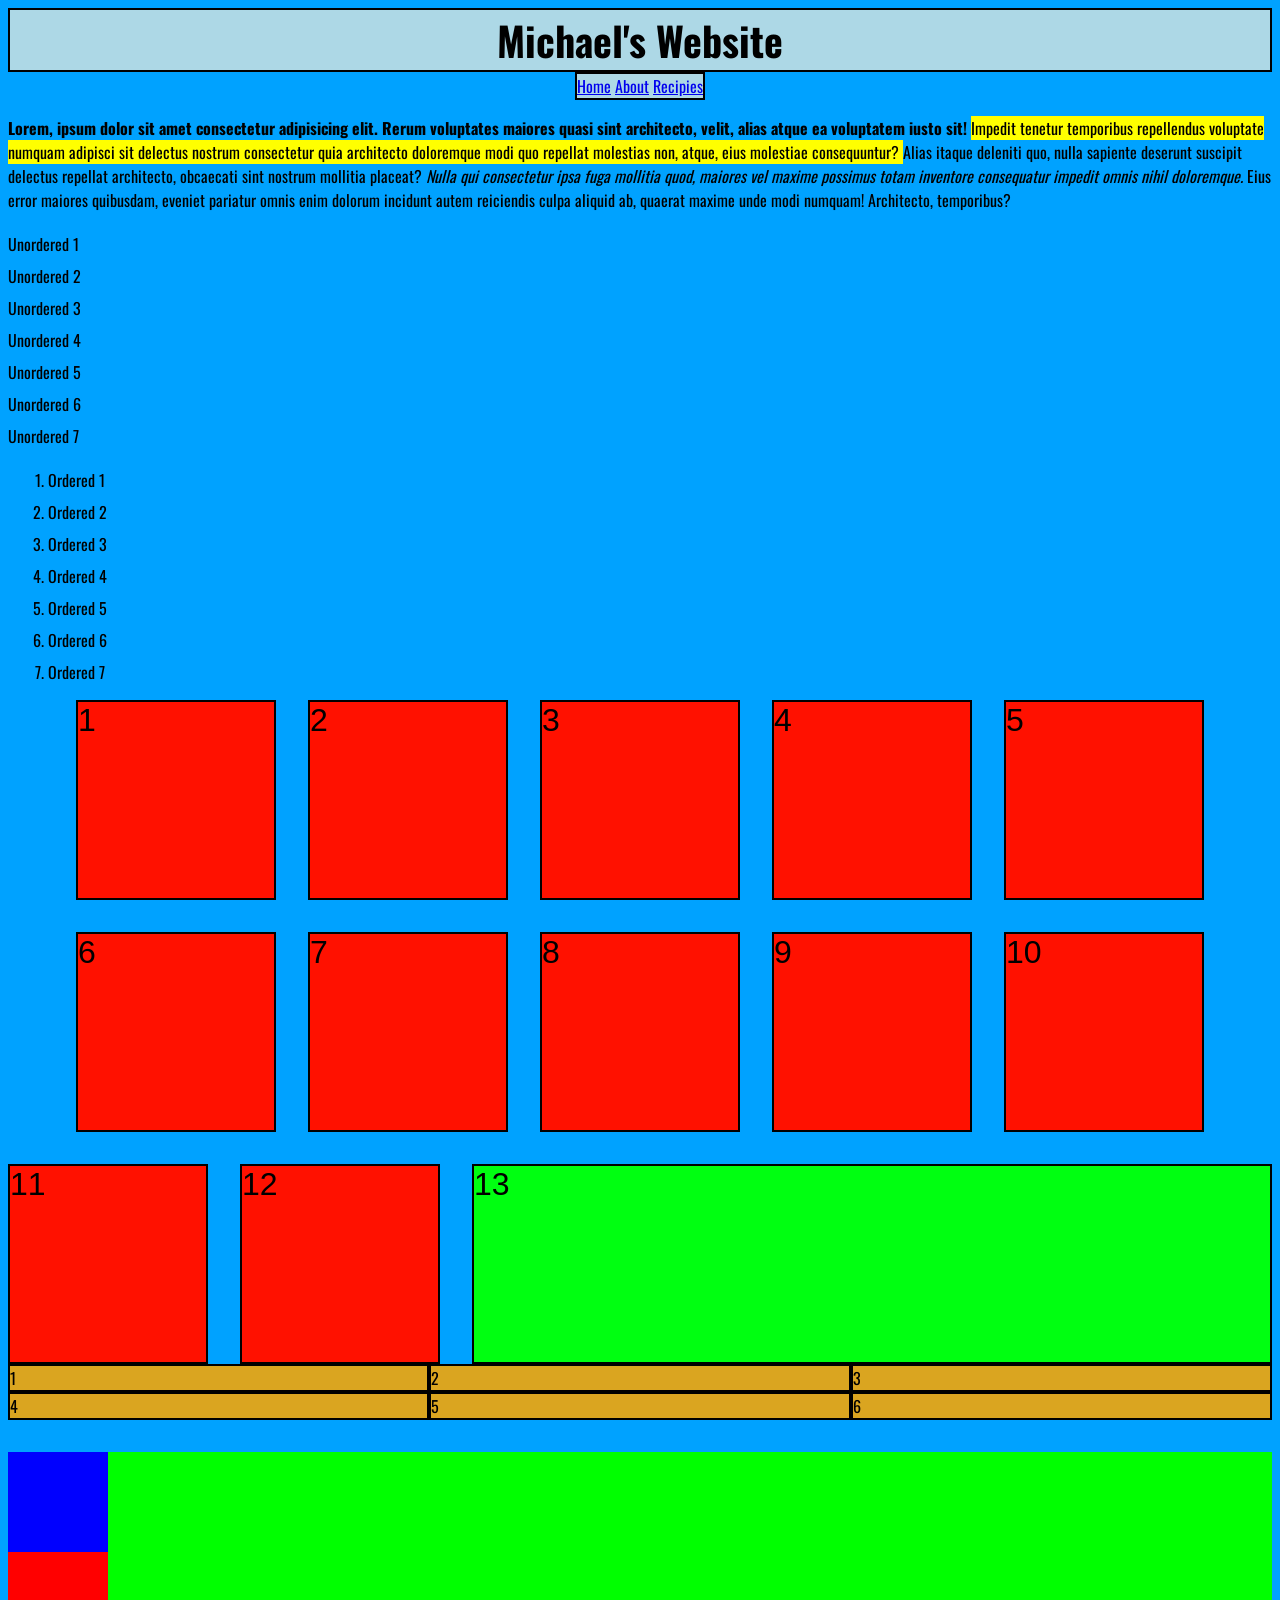
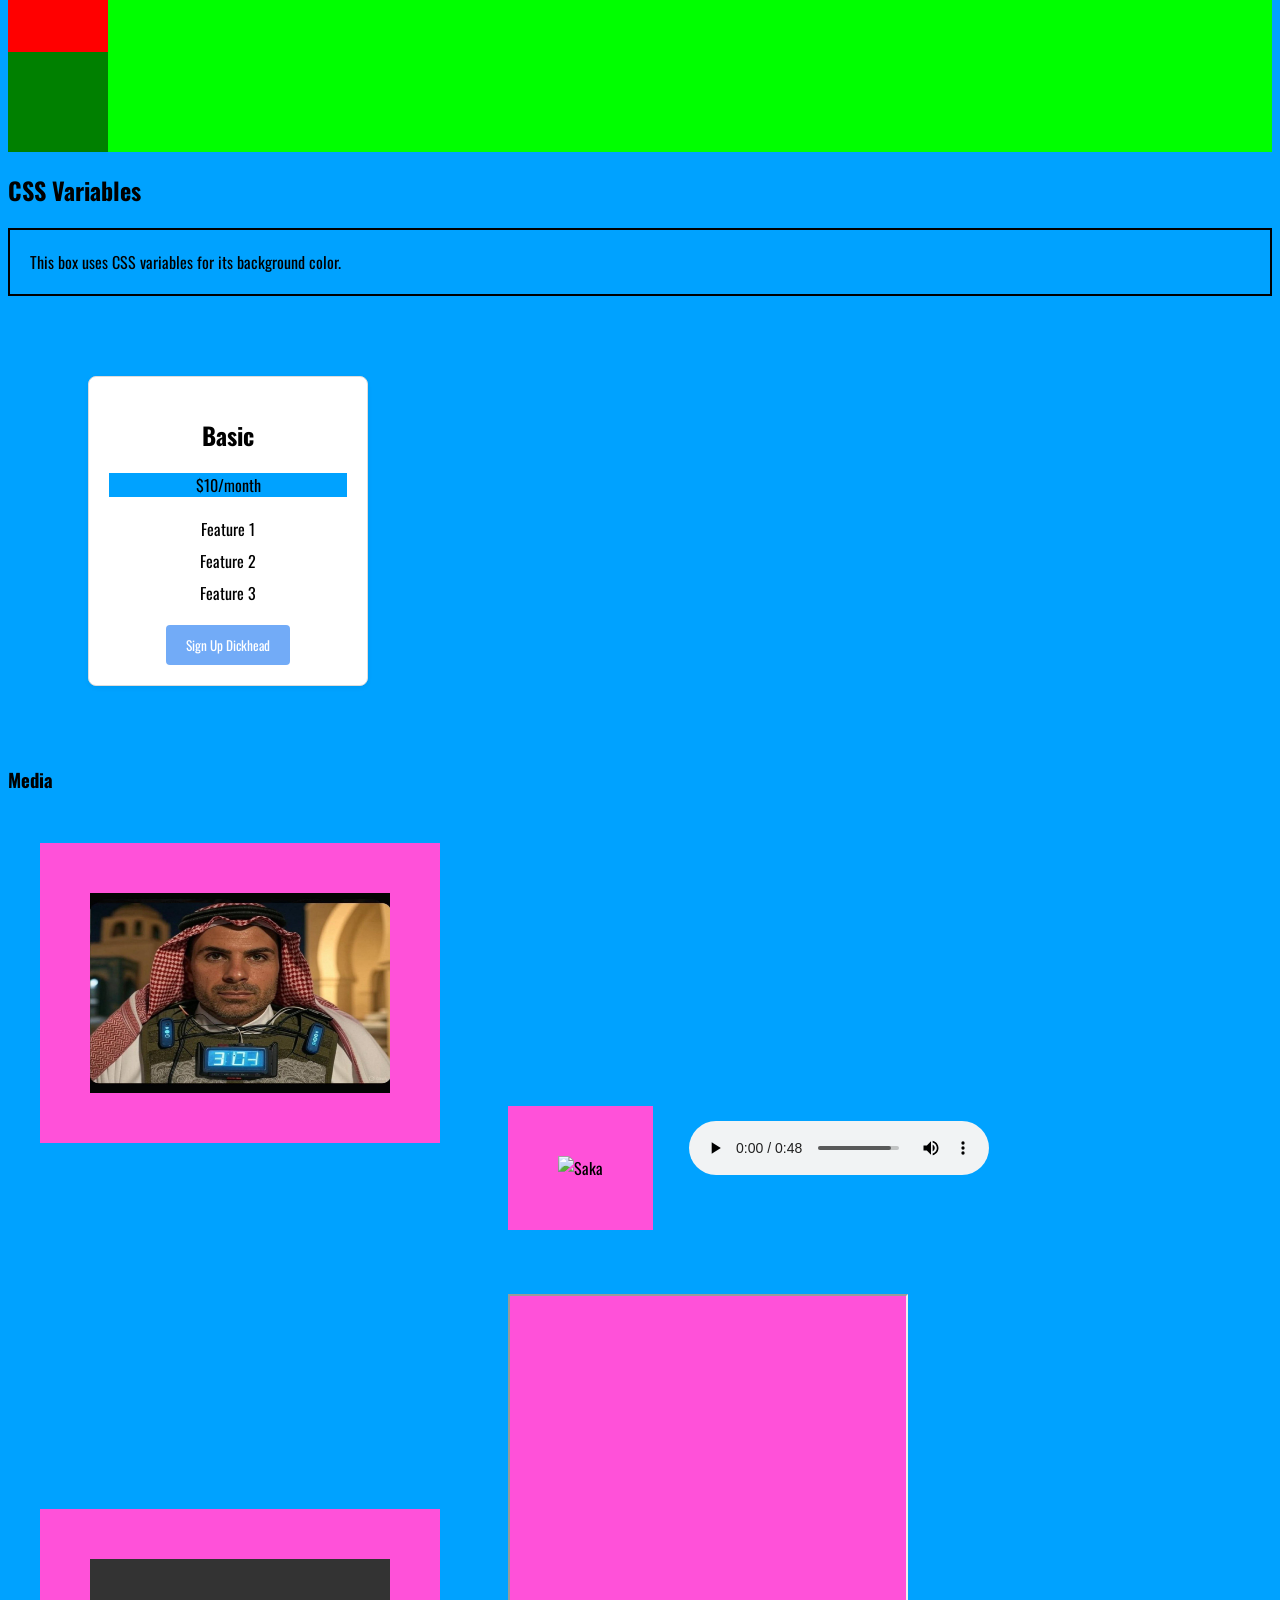
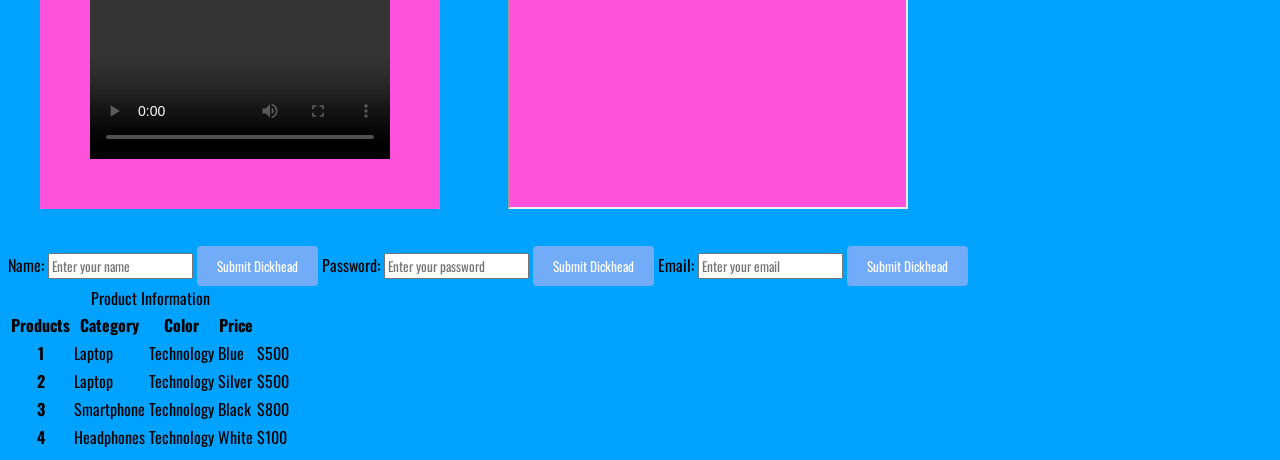
==== index.html @ a22b7fb4 "first commit" ====
<!doctype html>
<html lang="en">
  <head>
    <title>Michael's Website</title>
    <meta charset="UTF-8" />
    <meta name="viewport" content="width=device-width, initial-scale=1.0" />
    <link rel="stylesheet" href="Styles/style.css" />
  </head>

  <body>
    <header>
      <h1 id="main-title">Michael's Website</h1>
    </header>

    <nav>
      <div class="nav-links">
        <div class="nav-link">
          <a href="#">Home</a>
          <a href="/Pages/aboutme.html">About</a>
          <a href="/Pages/recipiepage.html">Recipies</a>
        </div>
      </div>
    </nav>

    <main>
      <p>
        <strong>
          Lorem, ipsum dolor sit amet consectetur adipisicing elit. Rerum
          voluptates maiores quasi sint architecto, velit, alias atque ea
          voluptatem iusto sit!
        </strong>
        <mark>
          Impedit tenetur temporibus repellendus voluptate numquam adipisci sit
          delectus nostrum consectetur quia architecto doloremque modi quo
          repellat molestias non, atque, eius molestiae consequuntur?
        </mark>
        Alias itaque deleniti quo, nulla sapiente deserunt suscipit delectus
        repellat architecto, obcaecati sint nostrum mollitia placeat?
        <em>
          Nulla qui consectetur ipsa fuga mollitia quod, maiores vel maxime
          possimus totam inventore consequatur impedit omnis nihil doloremque.
        </em>
        Eius error maiores quibusdam, eveniet pariatur omnis enim dolorum
        incidunt autem reiciendis culpa aliquid ab, quaerat maxime unde modi
        numquam! Architecto, temporibus?
      </p>

      <!-- Ordered and Unordered Lists -->
      <ul>
        <li>Unordered 1</li>
        <li>Unordered 2</li>
        <li>Unordered 3</li>
        <li>Unordered 4</li>
        <li>Unordered 5</li>
        <li>Unordered 6</li>
        <li>Unordered 7</li>
      </ul>

      <ol>
        <li>Ordered 1</li>
        <li>Ordered 2</li>
        <li>Ordered 3</li>
        <li>Ordered 4</li>
        <li>Ordered 5</li>
        <li>Ordered 6</li>
        <li>Ordered 7</li>
      </ol>

      <!-- Flexbox Example -->
      <div class="boxes">
        <div class="box">1</div>
        <div class="box">2</div>
        <div class="box">3</div>
        <div class="box">4</div>
        <div class="box">5</div>
        <div class="box">6</div>
        <div class="box">7</div>
        <div class="box">8</div>
        <div class="box">9</div>
        <div class="box">10</div>
        <div class="box">11</div>
        <div class="box">12</div>
        <div class="important-box">13</div>
      </div>

      <!-- CSS Grid Example -->
      <div class="grid-container">
        <div class="grid-item">1</div>
        <div class="grid-item">2</div>
        <div class="grid-item">3</div>
        <div class="grid-item">4</div>
        <div class="grid-item">5</div>
        <div class="grid-item">6</div>
      </div>

      <!-- Media Queries Example -->
      <div class="squares">
        <div class="blue"></div>
        <div class="red"></div>
        <div class="green"></div>
      </div>

      <h2>CSS Variables</h2>
      <div class="variable-box">
        <div class="variable-content">
          This box uses CSS variables for its background color.
        </div>
      </div>

      <!-- Psudo-Classes Example -->
      <div class="pricing-container">
        <div class="card">
          <h2>Basic</h2>
          <p>$10/month</p>
          <ul>
            <li>Feature 1</li>
            <li>Feature 2</li>
            <li>Feature 3</li>
          </ul>
          <button>Sign Up</button>
        </div>
      </div>

      <!--Media-->
      <h3>Media</h3>
      <img
        src="Media/Arteta.png"
        alt="ArtetaPic"
        width="350"
        height="300"
        title="Arteta PFP"
      />
      <img
        src="https://images.lbc.co.uk/images/793485?crop=16_9&width=660&relax=1&format=webp&signature=6RlPh6dZRIyJMX7gRuEBl19PVJM="
        alt="Saka"
        height="300"
        width="350"
        title="Bukayo Saka"
        loading="lazy"
      />
      <audio src="Media/ALive.mp3" controls></audio>

      <video
        src="Media/ArtetaVid.mp4"
        controls
        width="350"
        height="300"
        title="Arteta Video"
      ></video>

      <iframe
        src="https://www.youtube.com/embed/uBAbvKKgpPs"
        width="560"
        height="515"
        allowfullscreen
      ></iframe>

      <!--Forms-->
      <form action="#">
        <label for="name">Name:</label>
        <input
          type="text"
          id="name"
          name="name"
          required
          placeholder="Enter your name"
        />
        <button type="submit">Submit</button>
        <label for="password">Password:</label>
        <input
          type="password"
          id="password"
          name="password"
          required
          placeholder="Enter your password"
        />
        <button type="submit">Submit</button>
        <label for="email">Email:</label>
        <input
          type="email"
          id="email"
          name="email"
          required
          placeholder="Enter your email"
        />
        <button type="submit">Submit</button>
      </form>

      <!--Tables-->
      <table>
        <caption>
          Product Information
        </caption>
        <tr>
          <th scope="col">Products</th>
          <th scope="col">Category</th>
          <th scope="col">Color</th>
          <th scope="col">Price</th>
        </tr>
        <tr>
          <th scope="row">1</th>
          <td scope="row">Laptop</td>
          <td scope="row">Technology</td>
          <td scope="row">Blue</td>
          <td scope="row">$500</td>
        </tr>
        <tr>
          <th scope="row">2</th>
          <td scope="row">Laptop</td>
          <td scope="row">Technology</td>
          <td scope="row">Silver</td>
          <td scope="row">$500</td>
        </tr>
        <tr>
          <th scope="row">3</th>
          <td scope="row">Smartphone</td>
          <td scope="row">Technology</td>
          <td scope="row">Black</td>
          <td scope="row">$800</td>
        </tr>
        <tr>
          <th scope="row">4</th>
          <td scope="row">Headphones</td>
          <td scope="row">Technology</td>
          <td scope="row">White</td>
          <td scope="row">$100</td>
        </tr>
      </table>
    </main>
  </body>
</html>
---- Styles/style.css ----
/* Declaring Fonts */
@import url("https://fonts.googleapis.com/css2?family=Cinzel:wght@400..900&family=Isometra&family=Oswald:wght@200..700&display=swap");

/* CSS Variables */
:root {
  --primary-color: rgb(0, 162, 255);
  --secondary-color: rgb(255, 81, 217);
  --button-primary-color: rgb(114, 171, 247);
  --button-secondary-color: rgb(247, 238, 114);
}

body {
  background-color: var(--primary-color);
}
* {
  box-sizing: border-box;
  font-family: Oswald, sans-serif;
}

img {
  width: 400px;
  margin: 2rem;
  padding: 50px;
  background-color: rgb(255, 81, 217);
}

video {
  width: 400px;
  margin: 2rem;
  padding: 50px;
  background-color: rgb(255, 81, 217);
}

iframe {
  width: 400px;
  margin: 2rem;
  padding: 50px;
  background-color: rgb(255, 81, 217);
}

#main-title {
  position: sticky;
  top: 0;
  left: 0;
  width: 100%;
  margin: 0;
  height: 4rem;
  border: 2px solid black;
  text-align: center;
  font-size: 2.5rem;
  background-color: lightblue;
  z-index: 1;
}

p {
  position: relative;
  background-color: var(--primary-color);
}

.nav-link {
  background-color: lightblue;
  border: 2px solid black;
}

.nav-links {
  display: flex;
  justify-content: center;
  gap: 10rem;
}

.boxes {
  display: flex;
  gap: 2rem;
  justify-content: center;
  flex-wrap: wrap;
  flex: 1;
}

.box {
  font-family: Isometra, sans-serif;
  height: 200px;
  width: 200px;
  border: 2px solid black;
  background-color: rgb(255, 17, 0);
  font-size: 2rem;
}

.important-box {
  font-family: Isometra, sans-serif;
  height: 200px;
  width: 200px;
  border: 2px solid black;
  background-color: rgb(0, 255, 17);
  font-size: 2rem;
  flex: 1;
}

.grid-container {
  display: grid;
  grid-template-columns: repeat(3, 1fr);
}

.grid-item {
  border: 2px solid black;
  background-color: goldenrod;
}

.squares {
  margin-top: 2rem;
}

.blue {
  background-color: blue;
  width: 100px;
  height: 100px;
}

.red {
  background-color: red;
  width: 100px;
  height: 100px;
}

.green {
  background-color: green;
  width: 100px;
  height: 100px;
}

@media (min-width: 1000px) {
  .squares {
    background-color: lime;
  }
}

.variable-box {
  background-color: var(--primary-color);
  padding: 20px;
  border: 2px solid black;
}

/* Psudo Classes Example CSS */
.pricinng-container {
  display: flex;
  flex-wrap: wrap;
  gap: 20px;
  justify-content: center;
}
ul {
  list-style: none;
  padding: 0;
  margin: 20px 0;
}

li {
  margin: 8px 0;
}

button {
  background: var(--button-primary-color);
  color: white;
  border: none;
  padding: 10px 20px;
  border-radius: 4px;
  cursor: pointer;
  transition: all 1.25s
    linear(
      0 0%,
      0.22 2.1% 2.1%,
      0.86 6.5%,
      1.11 8.6%,
      1.3 10.7%,
      1.35 11.8%,
      1.37 12.9%,
      1.37 13.7%,
      1.36 14.5%,
      1.32 16.2%,
      1.03 21.8%,
      0.94 24%,
      0.89 25.9%,
      0.88 26.85%,
      0.87 27.8%,
      0.87 29.25%,
      0.88 30.7%,
      0.91 32.4%,
      0.98 36.4%,
      1.01 38.3%,
      1.04 40.5%,
      1.05 42.7%,
      1.05 44.1%,
      1.04 45.7%,
      1 53.3%,
      0.99 55.4%,
      0.98 57.5%,
      0.99 60.7%,
      1 68.1%,
      1.01 72.2%,
      1 86.7%,
      1 100%
    )
    0s;
}

.card {
  margin: 5rem;
  background-color: white;
  border: 1px solid #ddd;
  border-radius: 8px;
  width: 280px;
  padding: 20px;
  text-align: center;
  box-shadow: 0 2px 5px rgba(0, 0, 0, 0.05);
}

.card:active {
  background-color: #f0ecec;
}

.card :hover {
  background-color: var(--button-secondary-color);
  transform: scale(1.3);
}

button::after {
  content: " Dickhead";
}
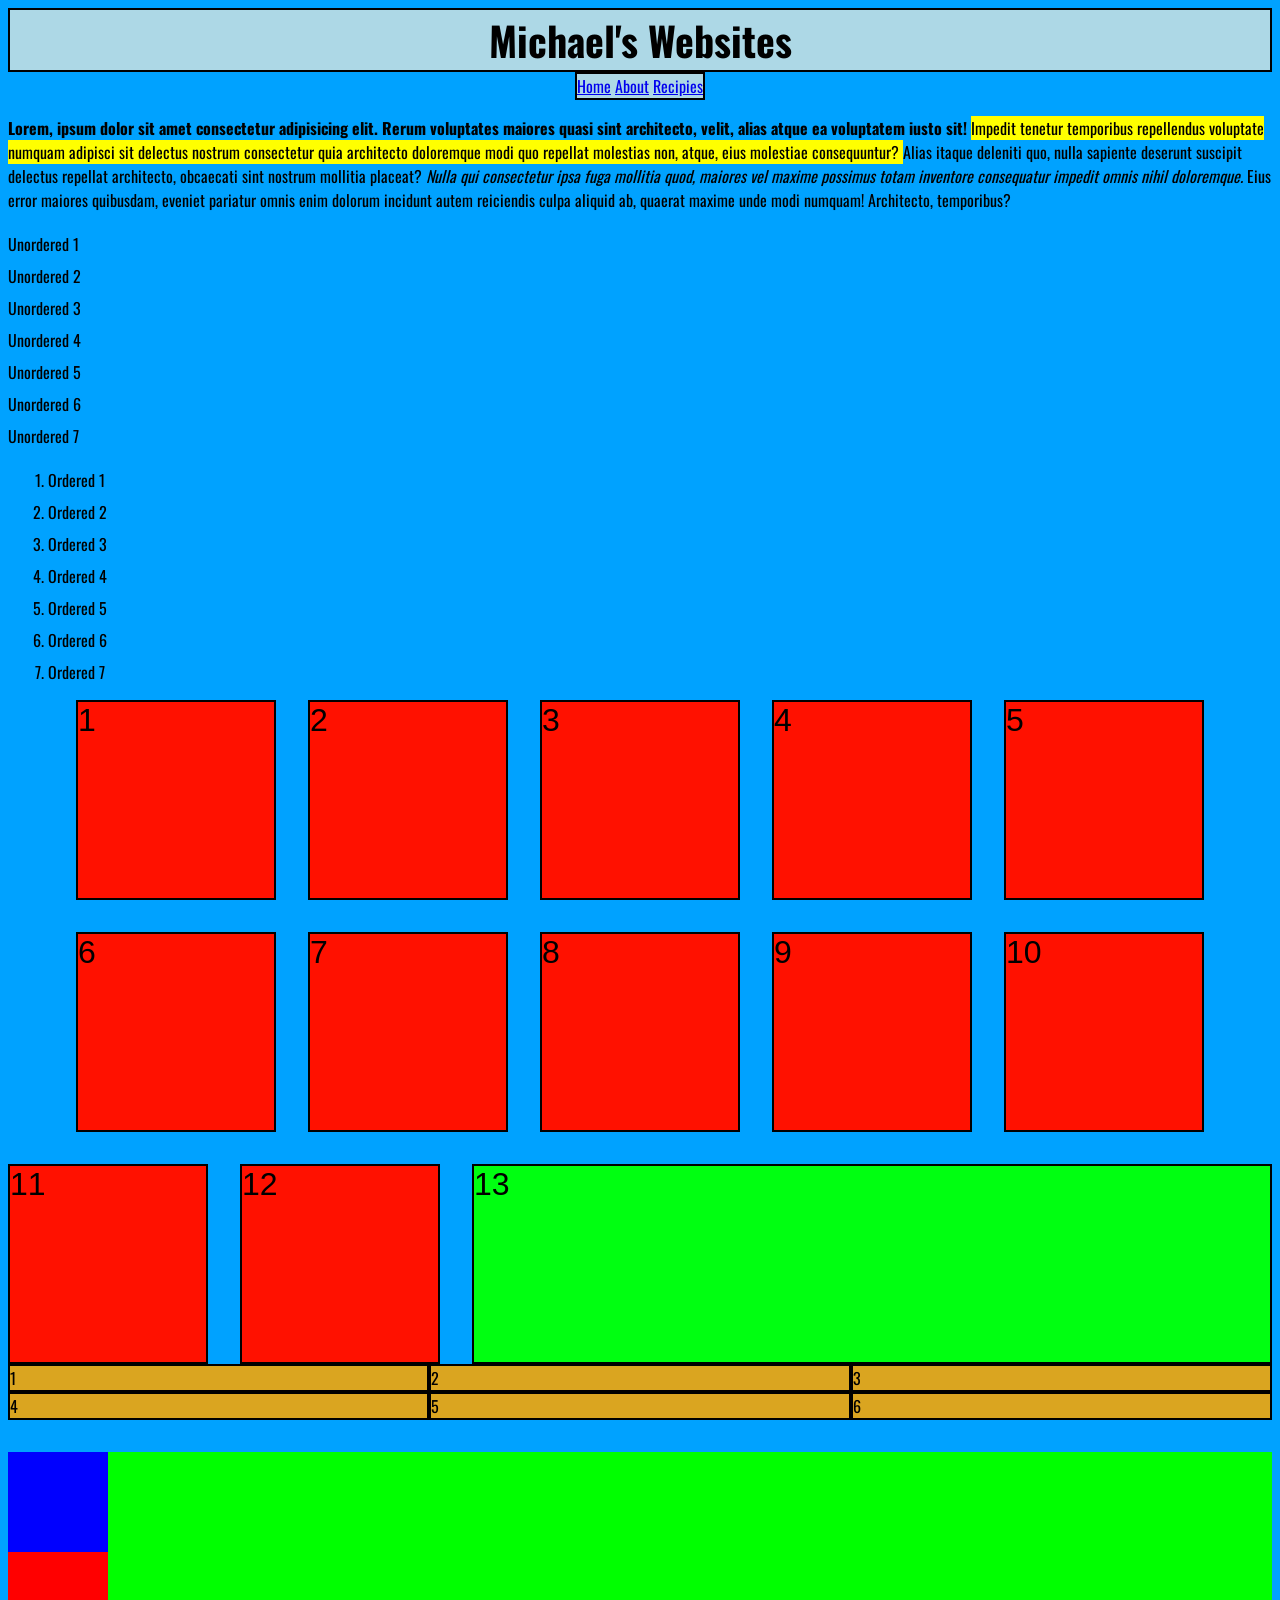
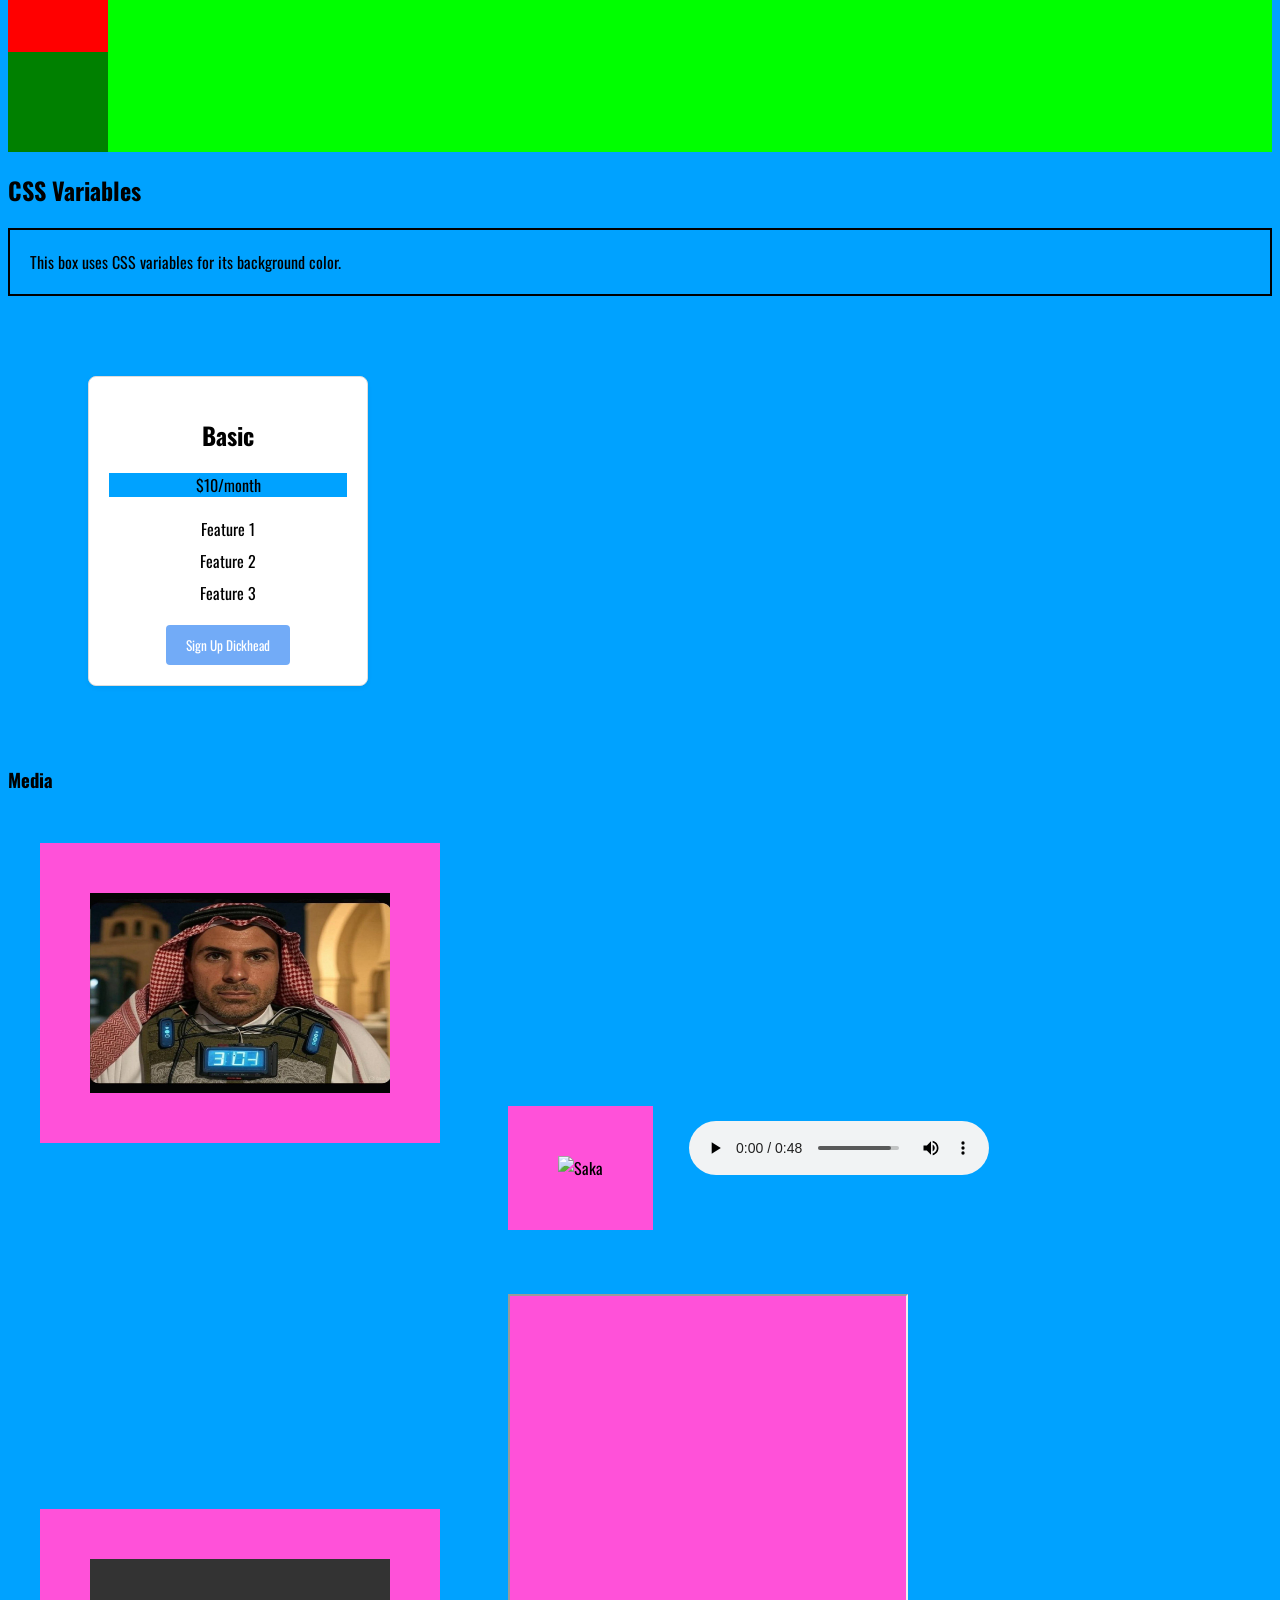
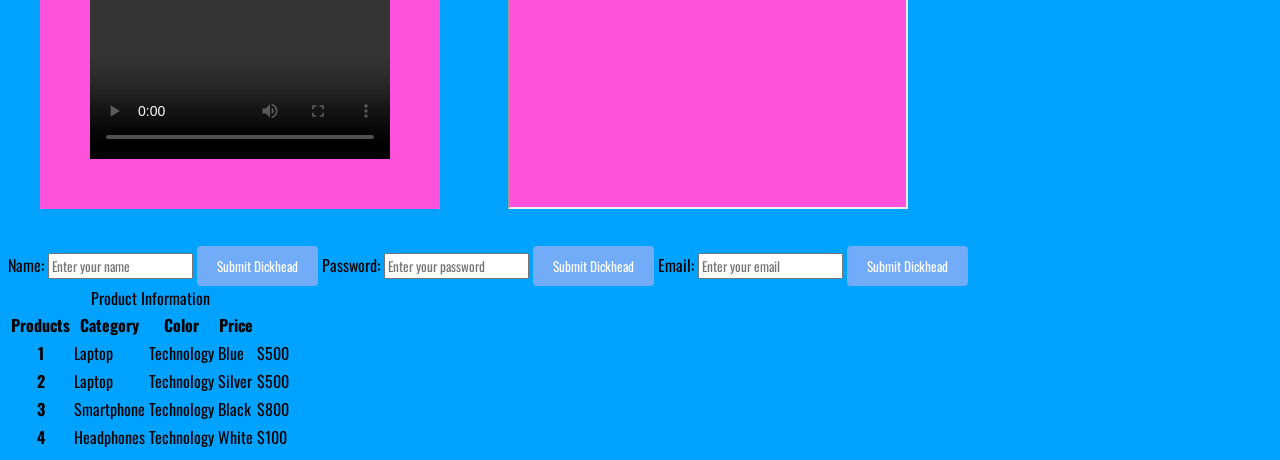
==== commit a035d42c: "First Commit to git" ====
--- a/index.html
+++ b/index.html
@@ -9,7 +9,7 @@
 
   <body>
     <header>
-      <h1 id="main-title">Michael's Website</h1>
+      <h1 id="main-title">Michael's Websites</h1>
     </header>
 
     <nav>
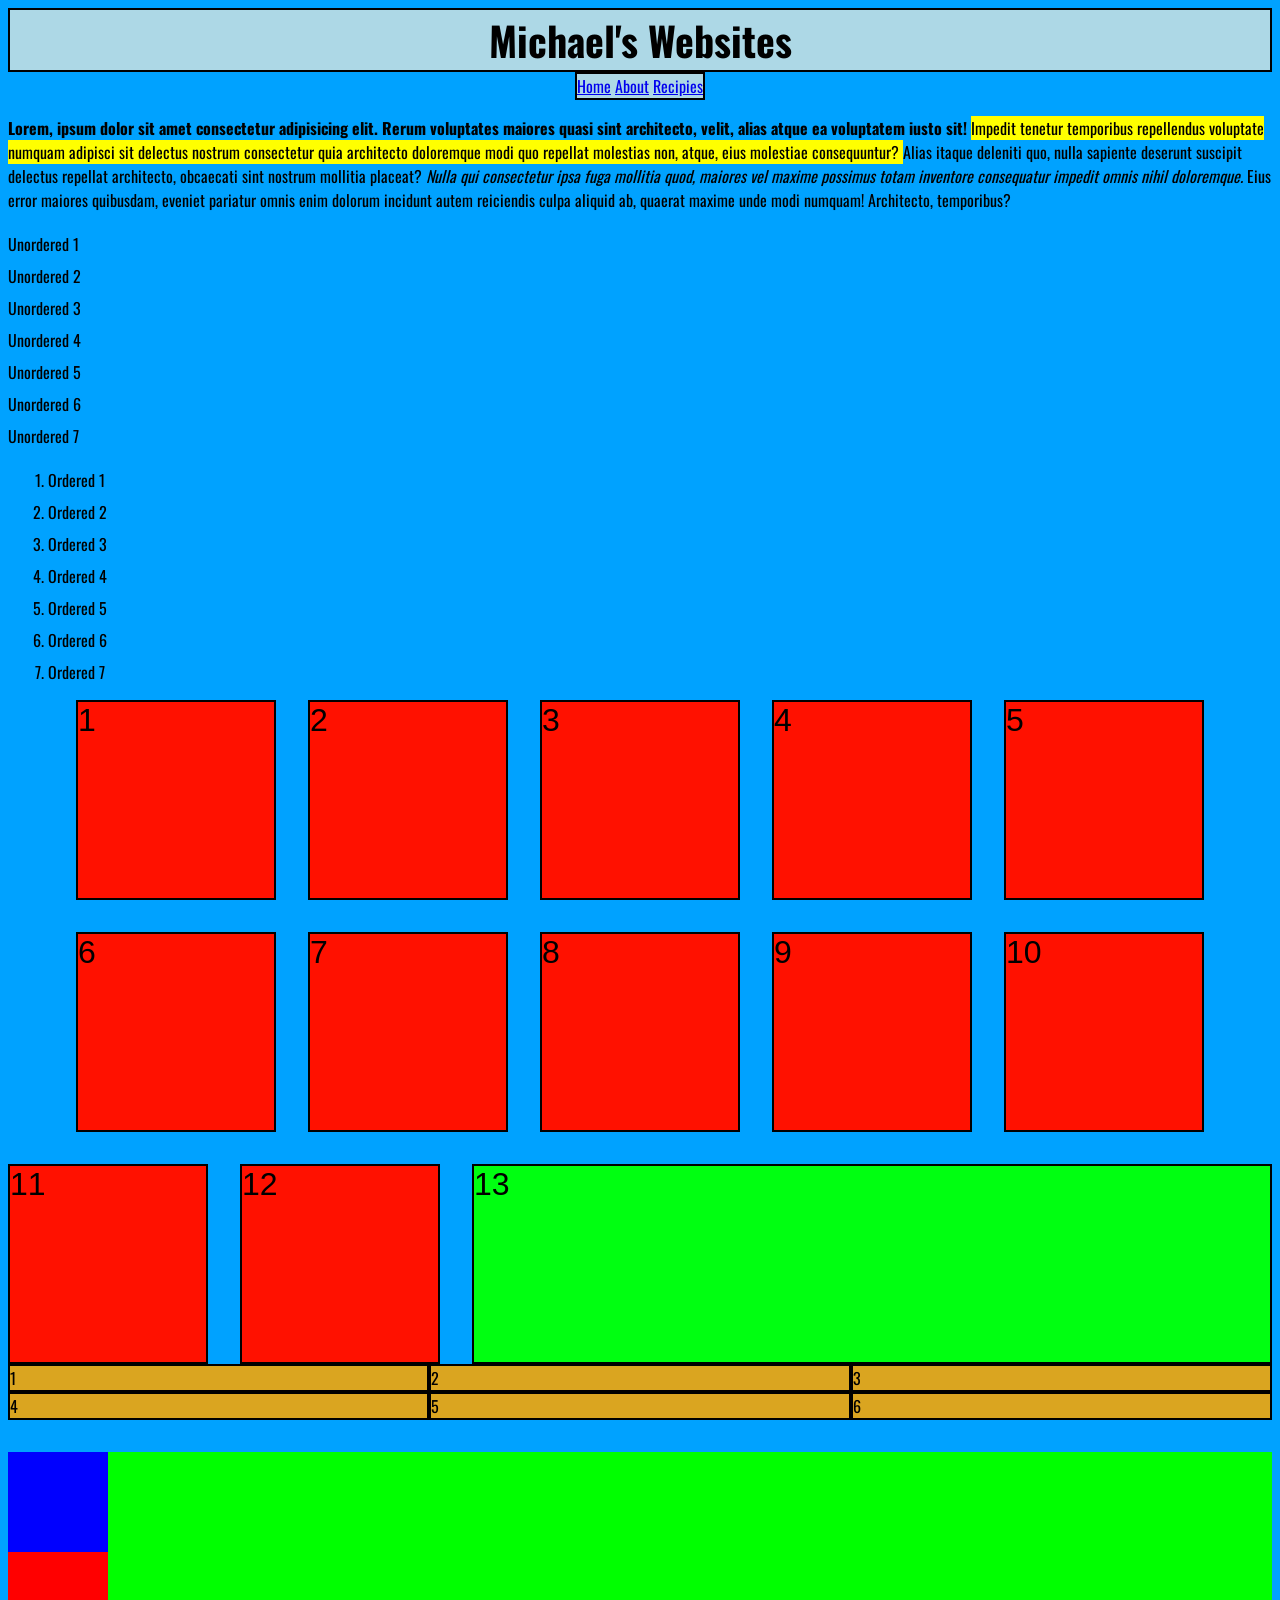
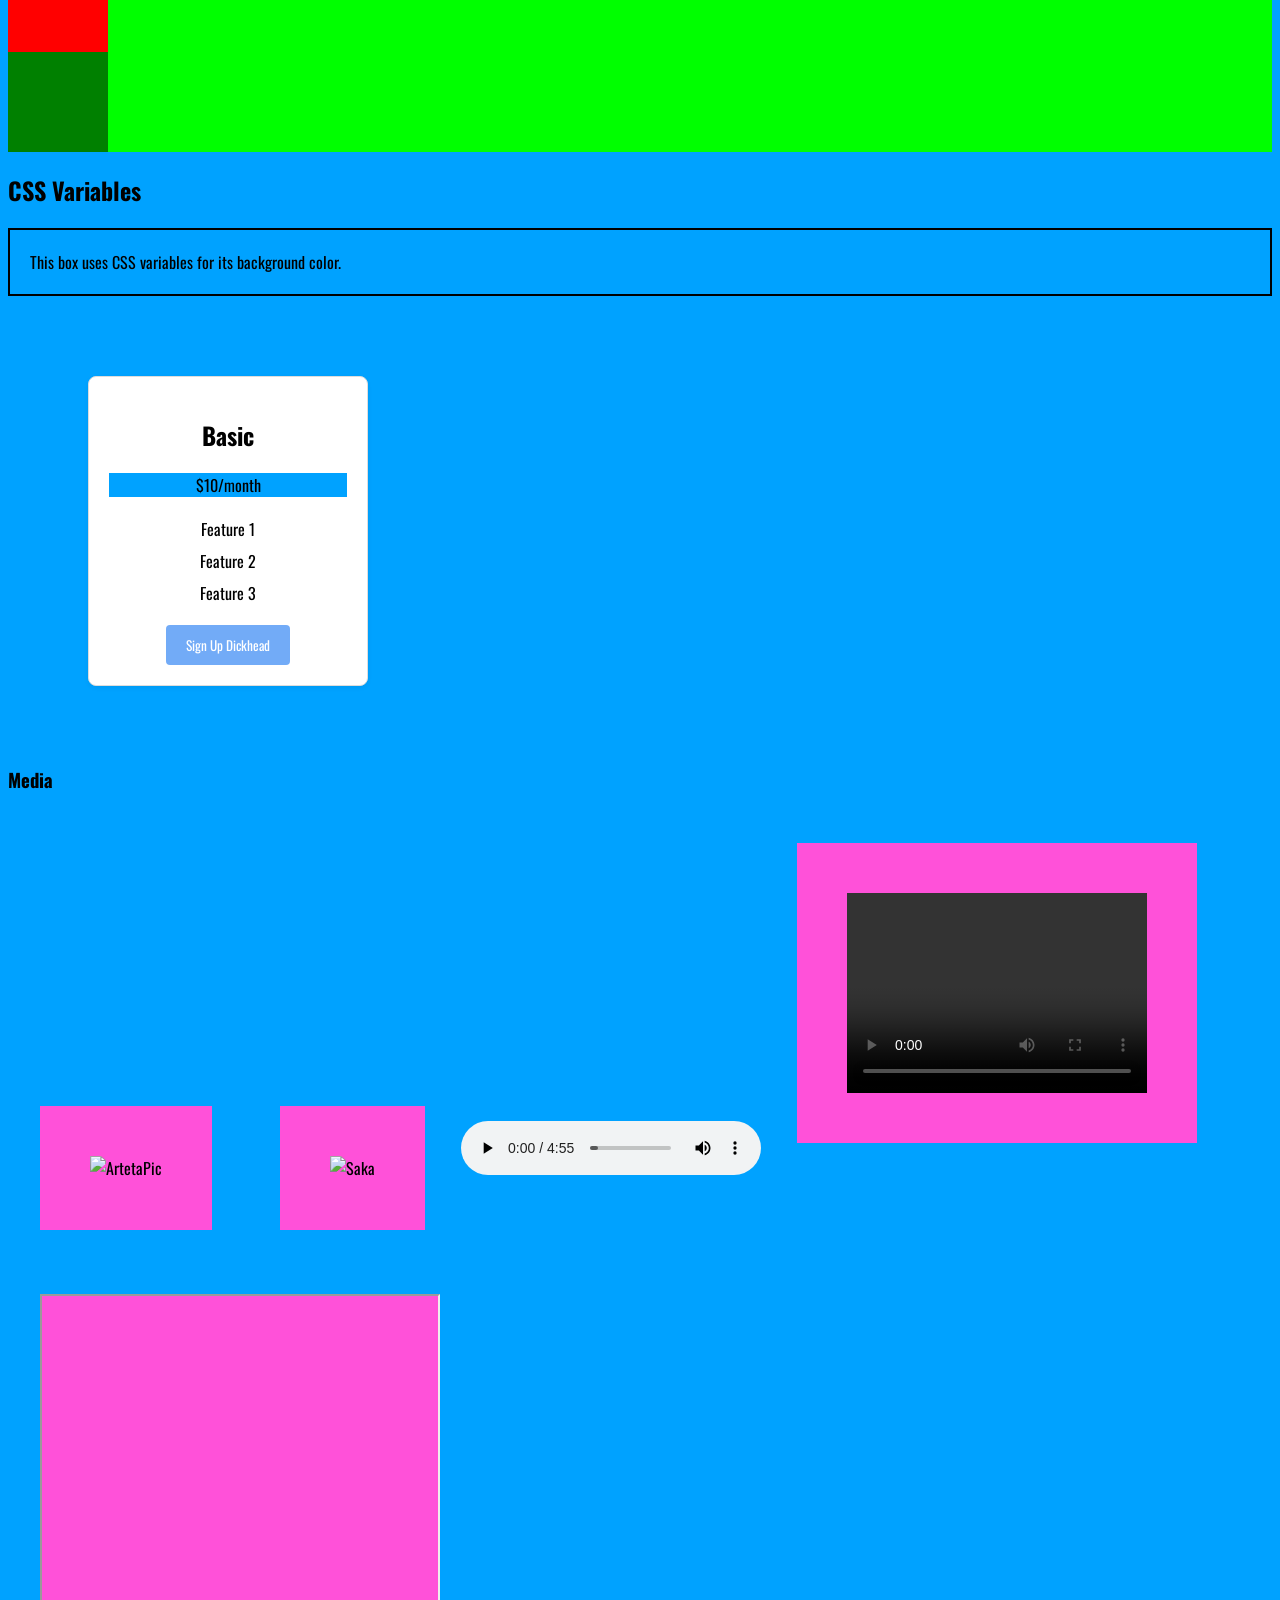
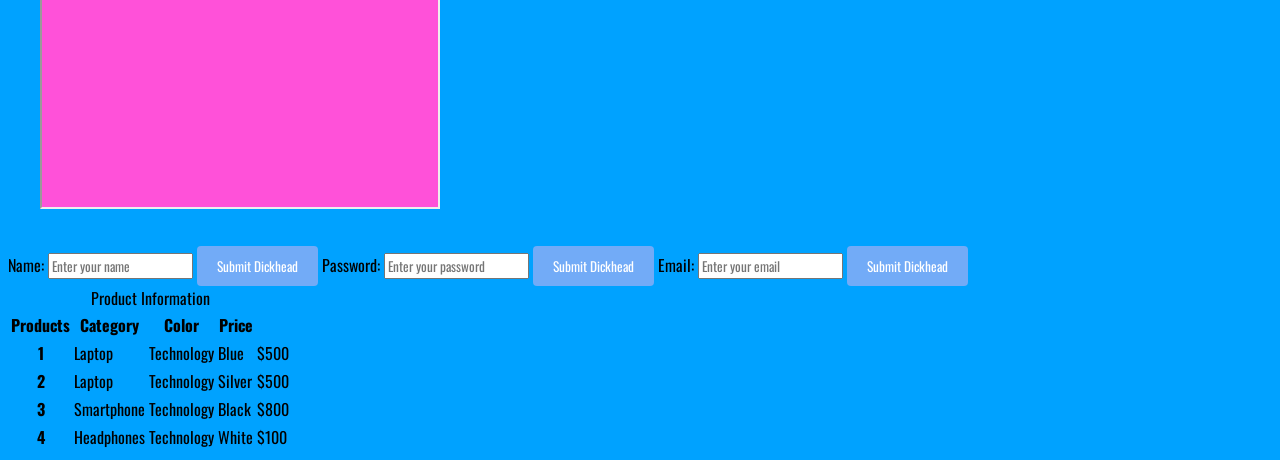
==== commit e930bfa3: "Remove unused media files and update media references in index.html" ====
--- a/index.html
+++ b/index.html
@@ -124,7 +124,7 @@
       <!--Media-->
       <h3>Media</h3>
       <img
-        src="Media/Arteta.png"
+        src="pfp.png"
         alt="ArtetaPic"
         width="350"
         height="300"
@@ -138,7 +138,7 @@
         title="Bukayo Saka"
         loading="lazy"
       />
-      <audio src="Media/ALive.mp3" controls></audio>
+      <audio src="/Media/Authentic Sky.mp3" controls></audio>
 
       <video
         src="Media/ArtetaVid.mp4"
@@ -149,7 +149,7 @@
       ></video>
 
       <iframe
-        src="https://www.youtube.com/embed/uBAbvKKgpPs"
+        src="https://www.youtube.com/watch?v=x5xd-J3hE48&list"
         width="560"
         height="515"
         allowfullscreen
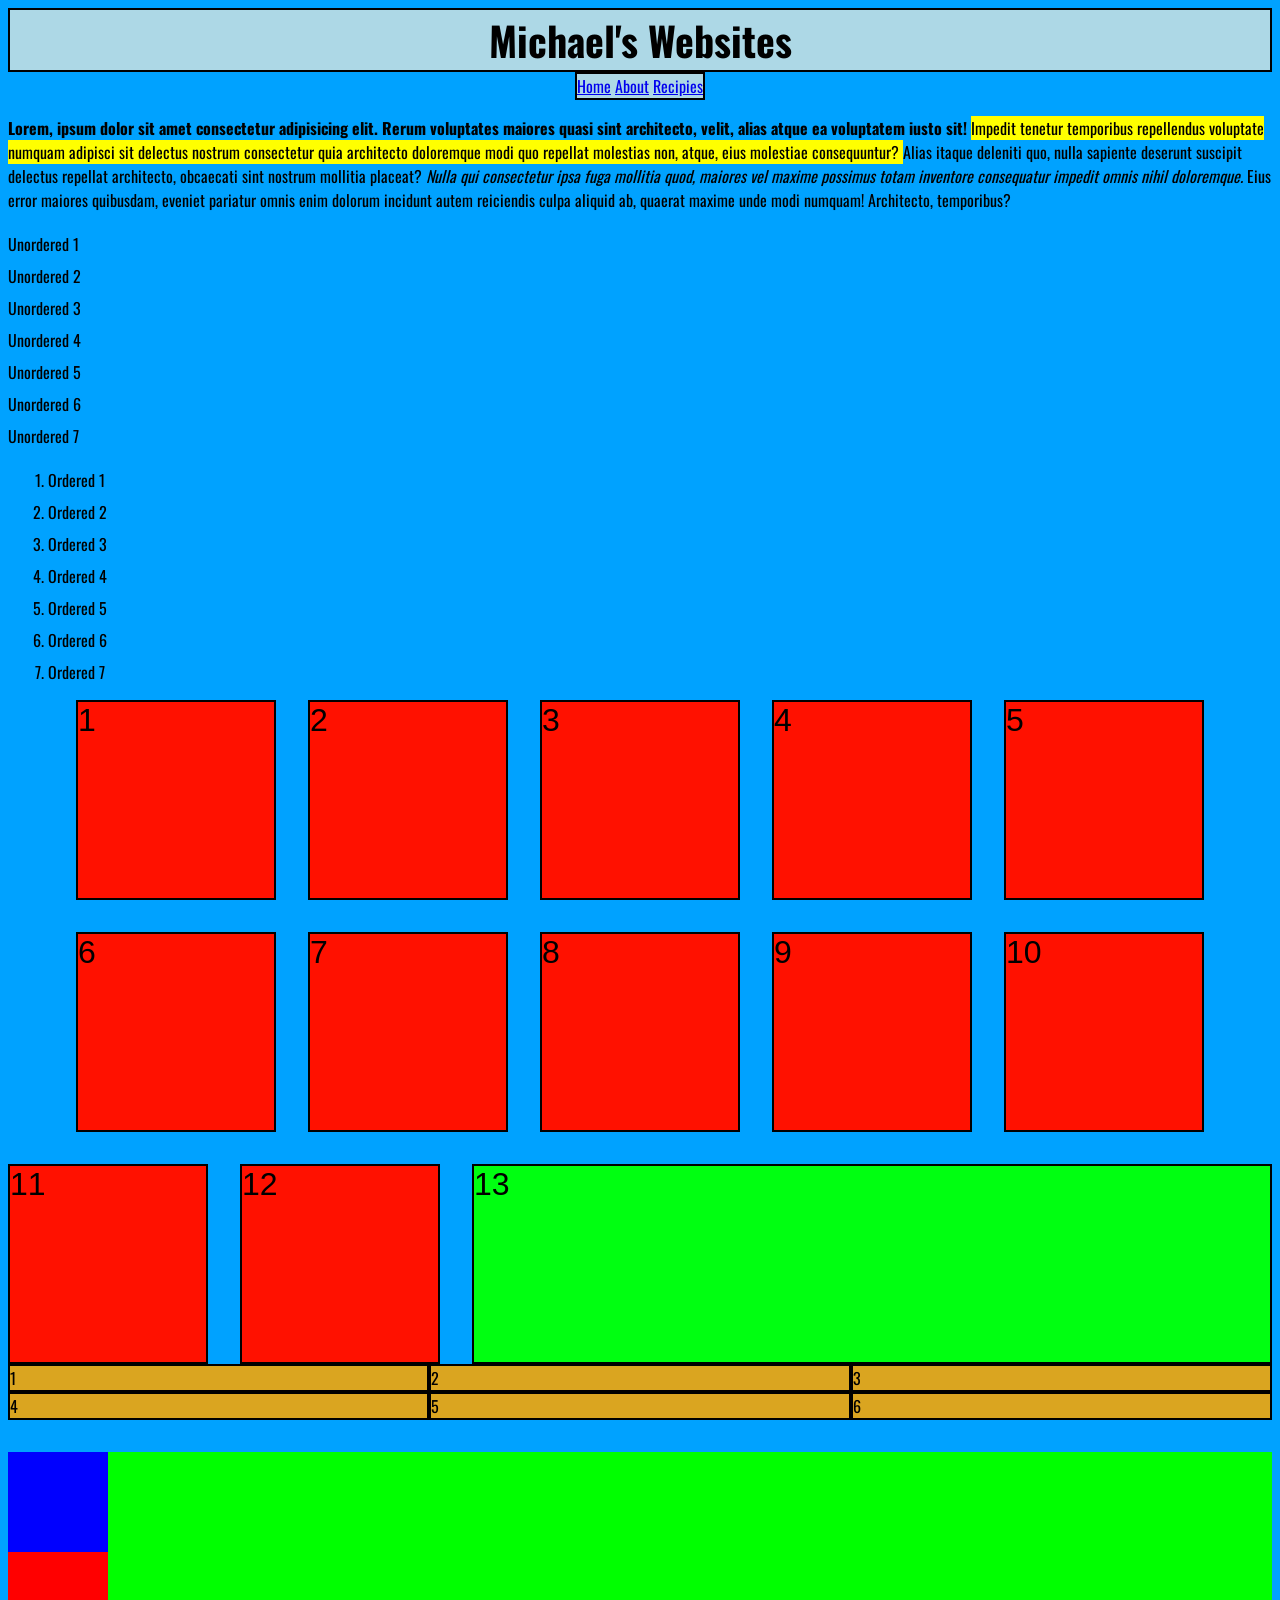
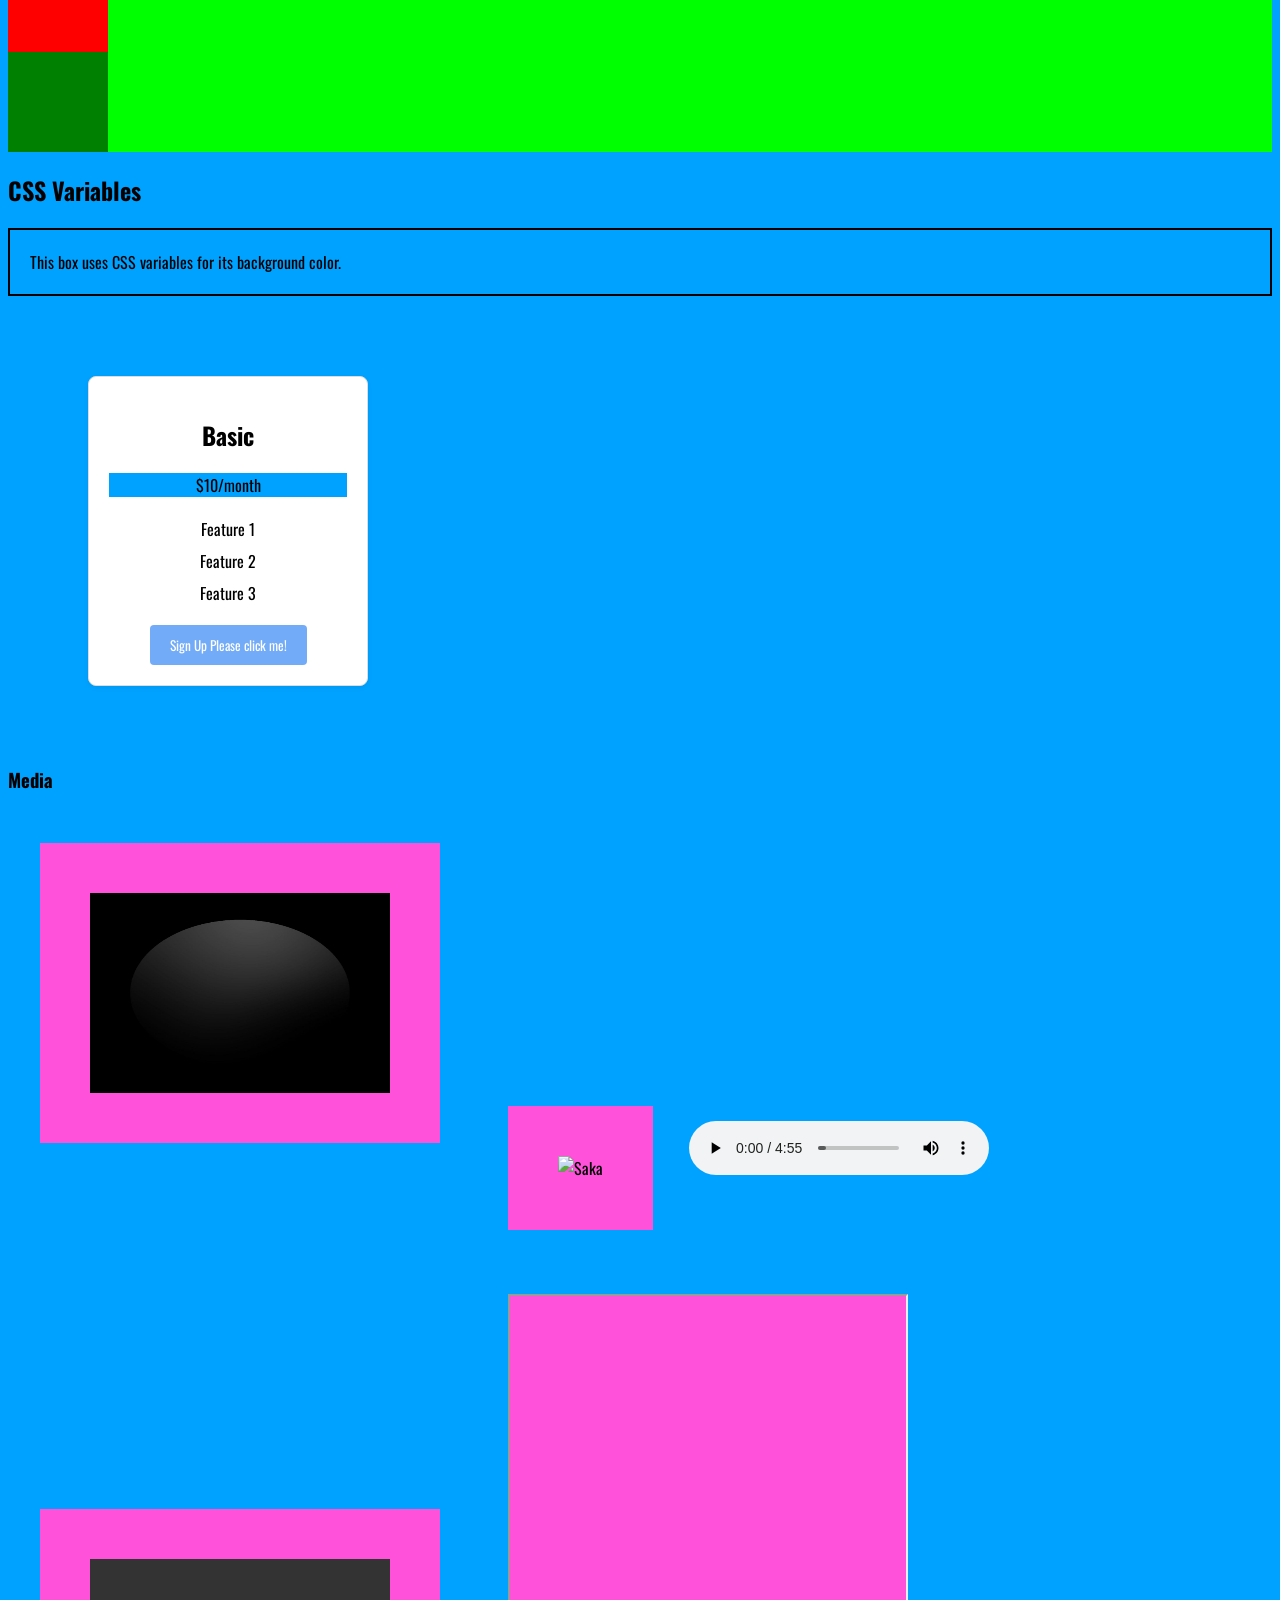
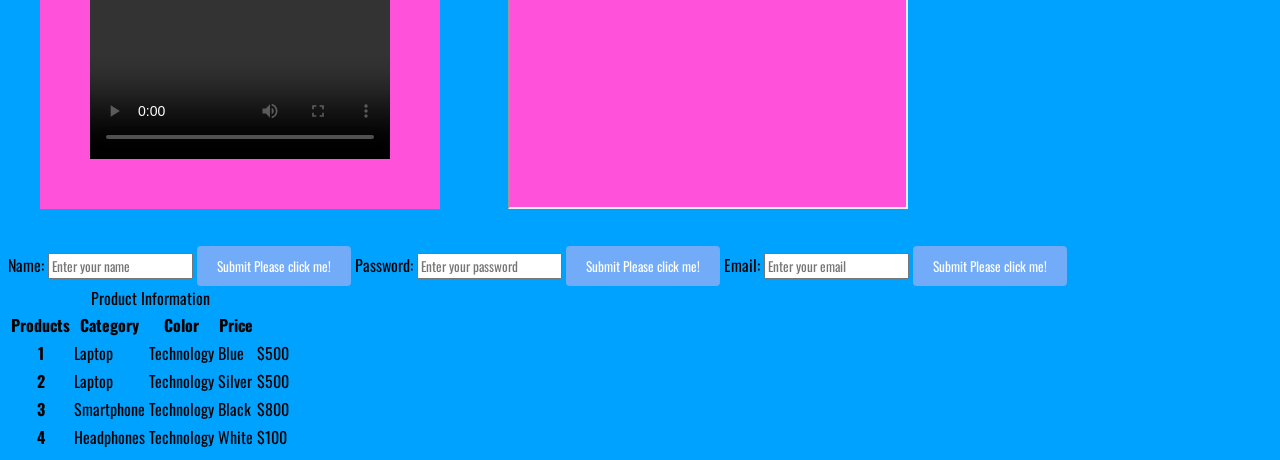
==== commit 4b23ea8c: "Update button text and fix media file paths in index.html" ====
--- a/index.html
+++ b/index.html
@@ -124,11 +124,11 @@
       <!--Media-->
       <h3>Media</h3>
       <img
-        src="pfp.png"
-        alt="ArtetaPic"
+        src="/Media/pfp.jpg"
+        alt="Profile Picture"
         width="350"
         height="300"
-        title="Arteta PFP"
+        title="My PFP"
       />
       <img
         src="https://images.lbc.co.uk/images/793485?crop=16_9&width=660&relax=1&format=webp&signature=6RlPh6dZRIyJMX7gRuEBl19PVJM="
@@ -149,7 +149,7 @@
       ></video>
 
       <iframe
-        src="https://www.youtube.com/watch?v=x5xd-J3hE48&list"
+        src="https://www.youtube.com/embed/x5xd-J3hE48?t=6s"
         width="560"
         height="515"
         allowfullscreen
--- a/Styles/style.css
+++ b/Styles/style.css
@@ -222,5 +222,5 @@
 }
 
 button::after {
-  content: " Dickhead";
-}
+  content: " Please click me!";
+}
